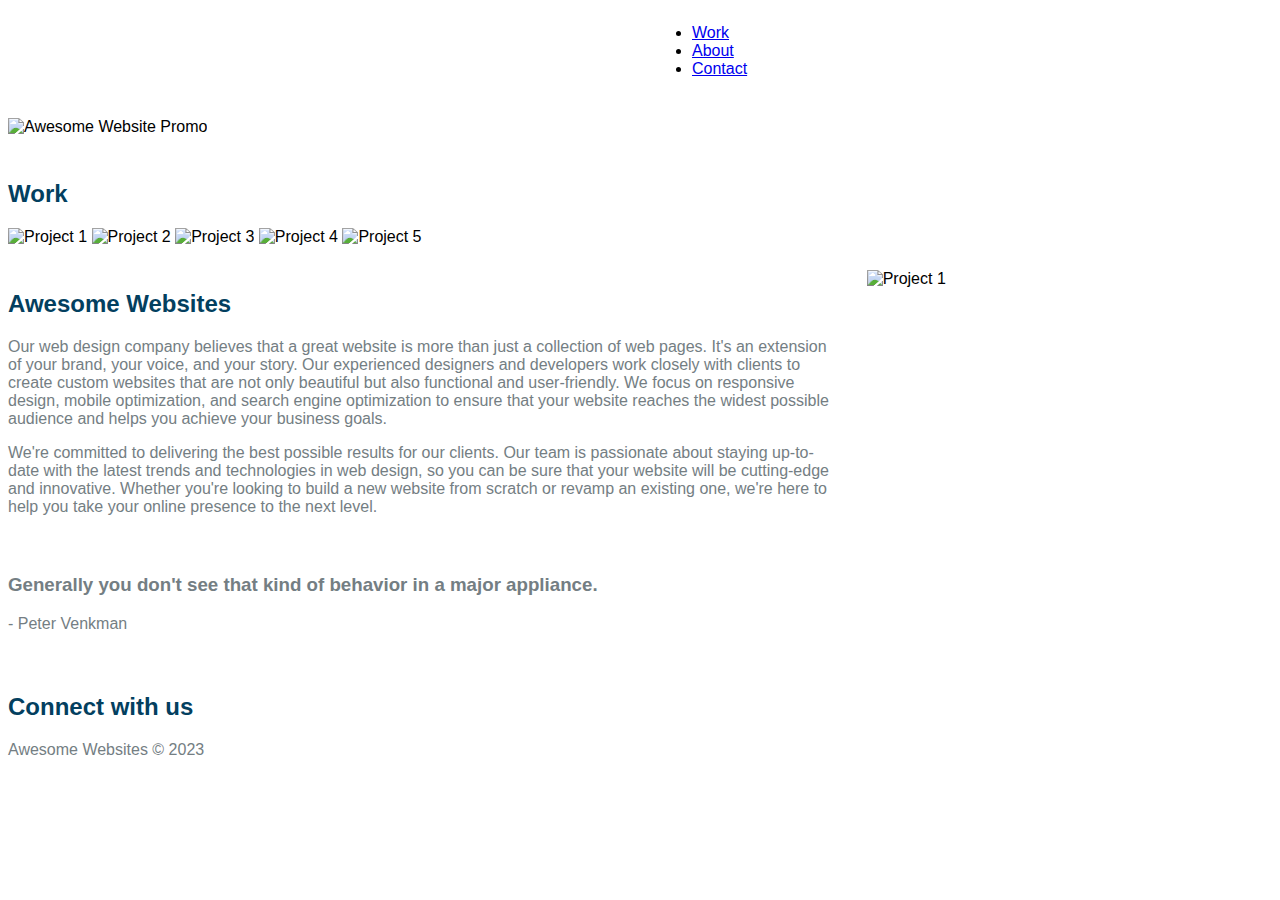
==== assignments/class_template/class_template.html @ 619206ad "in class work night 2  with CSS and grid" ====
<!doctype html>
<html lang="en">
<head>
    <meta charset="UTF-8">
    <title>Adam's Awesome Website</title>
    
    <!--SEO -->
        <meta name="description" content="Page Description Here">
        <meta name="author" content="Adam Wagler">
            
    <!--Icons -->
        <!-- Make iOS icon 180x180 PNG -->
        <link rel="apple-touch-icon" href="#">
        <!-- Make Shortcut icon 32x32 PNG -->
        <link rel="icon" href="#">
        
    <!-- Needed for RWD -->
        <meta name="viewport" content="width=device-width, initial-scale=1">
        
    <!-- Styles -->
        <link href="css/inclass.css" rel="stylesheet">
        
    <!-- jQuery Scripts 
        <script src="https://ajax.googleapis.com/ajax/libs/jquery/1.12.4/jquery.min.js"></script>
        <script>
            $(document).ready(function(){
            
                });
        </script>-->
</head>

<body>   
<div class="container">
    
    <header class="col-span-6">
        <h1>Awesome Websites</h1>
    </header> 
    
    
    <!-- Navigation Adam is talking too much. -->
    <nav class="col-span-6">
        <ul>
            <li><a href="#">Work</a></li>
            <li><a href="#">About</a></li>
            <li><a href="#">Contact</a></li>
        </ul>
    </nav>


  
    <!-- Hero Image -->
    <section>
        <img src="images/promoGraphic.jpg" alt="Awesome Website Promo">
    </section>


    <!-- Work -->
    <section>
        <h2>Work</h2>

        <img src="images/thumb.png" alt="Project 1">
        <img src="images/thumb.png" alt="Project 2">
        <img src="images/thumb.png" alt="Project 3">
        <img src="images/thumb.png" alt="Project 4">
        <img src="images/thumb.png" alt="Project 5">
    </section>
    


    <!-- Content -->
    <article class="col-span-8">
        <h2>Awesome Websites</h2>
        
        <p>Our web design company believes that a great website is more than just a collection of web pages. It's an extension of your brand, your voice, and your story. Our experienced designers and developers work closely with clients to create custom websites that are not only beautiful but also functional and user-friendly. We focus on responsive design, mobile optimization, and search engine optimization to ensure that your website reaches the widest possible audience and helps you achieve your business goals.</p>

        <p>We're committed to delivering the best possible results for our clients. Our team is passionate about staying up-to-date with the latest trends and technologies in web design, so you can be sure that your website will be cutting-edge and innovative. Whether you're looking to build a new website from scratch or revamp an existing one, we're here to help you take your online presence to the next level.</p>
    </article>

    
    <aside class="col-span-4">
        <img src="images/thumb.png" alt="Project 1">
    </aside>


    <!-- Quote -->
    <section>
        <h3>Generally you don't see that kind of behavior in a major appliance.</h3>
        <p>- Peter Venkman</p>
    </section>   
    
    
    
    <!-- Footer  -->
    <footer>
        <h2>Connect with us</h2>
        <p>Awesome Websites &copy; 2023</p>
    </footer>
    
</div><!--close container --> 
</body>
</html>
---- assignments/class_template/css/inclass.css ----
:root {
    --primary_color: #033f5f;
    --seconday_color: #007CBC;
    --highlight_color: #F5BA36;
    --neutral_grey: #747e83;
    --neutral_light: #fff;
}
* {
    box-sizing: border-box;
    font-family: sans-serif;
}

h1 {
    color: var(--neutral_light);
}
h2 {
    color: var(--primary_color);
}
h3 {
    color: var(--neutral_grey);
}
p {
    color: var(--neutral_grey);
}
img {
    max-width: 100%; /* This makes all your images responsive */
}

.container {
    display: grid;
    grid-template-columns: repeat(12, 1fr);
    gap: 1.5rem;
}
.container > * {
    grid-column: span 12;
}

/* Media Queries for larger screens than 768px */
@media screen and (min-width: 48rem) {


    .col-span-4 {
        grid-column: span 4;
    }
    .col-span-6 {
        grid-column: span 6;
    }
    .col-span-8 {
        grid-column: span 8;
    }
    
    

} /* Closes the media query */
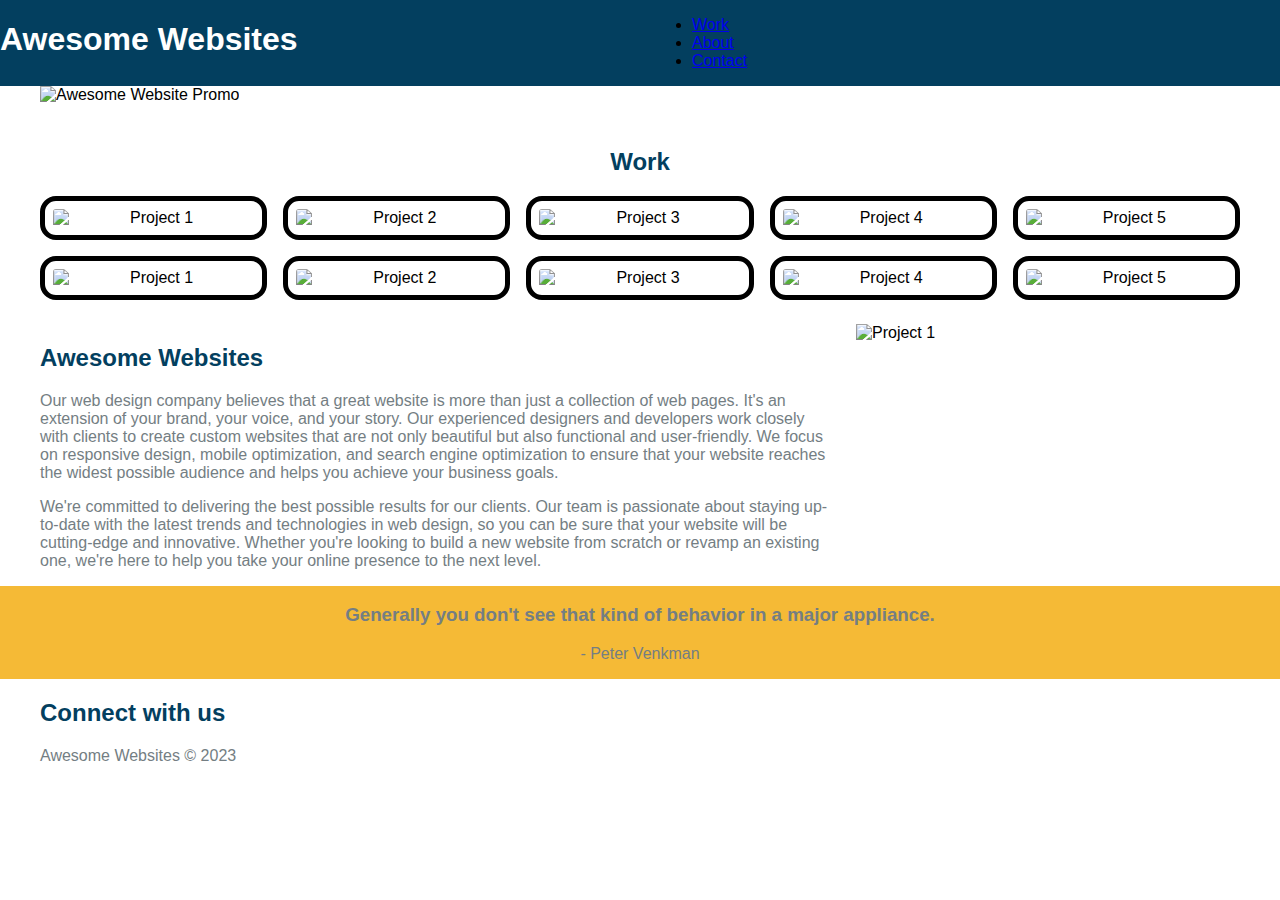
==== commit 23bdd247: "in class 041223" ====
--- a/assignments/class_template/class_template.html
+++ b/assignments/class_template/class_template.html
@@ -30,14 +30,15 @@
 </head>
 
 <body>   
-<div class="container">
-    
+
+
+<div class="container_lg blue">
     <header class="col-span-6">
-        <h1>Awesome Websites</h1>
+        <h1 class="white_text">Awesome Websites</h1>
     </header> 
     
     
-    <!-- Navigation Adam is talking too much. -->
+    <!-- Navigation -->
     <nav class="col-span-6">
         <ul>
             <li><a href="#">Work</a></li>
@@ -45,9 +46,9 @@
             <li><a href="#">Contact</a></li>
         </ul>
     </nav>
+</div><!-- closes the large container -->
 
-
-  
+<div class="container"> 
     <!-- Hero Image -->
     <section>
         <img src="images/promoGraphic.jpg" alt="Awesome Website Promo">
@@ -55,14 +56,21 @@
 
 
     <!-- Work -->
-    <section>
+    <section class="center">
         <h2>Work</h2>
 
-        <img src="images/thumb.png" alt="Project 1">
-        <img src="images/thumb.png" alt="Project 2">
-        <img src="images/thumb.png" alt="Project 3">
-        <img src="images/thumb.png" alt="Project 4">
-        <img src="images/thumb.png" alt="Project 5">
+        <div class="work">
+            <img src="images/thumb.png" alt="Project 1">
+            <img src="images/thumb.png" alt="Project 2">
+            <img src="images/thumb.png" alt="Project 3">
+            <img src="images/thumb.png" alt="Project 4">
+            <img src="images/thumb.png" alt="Project 5">
+            <img src="images/thumb.png" alt="Project 1">
+            <img src="images/thumb.png" alt="Project 2">
+            <img src="images/thumb.png" alt="Project 3">
+            <img src="images/thumb.png" alt="Project 4">
+            <img src="images/thumb.png" alt="Project 5">
+        </div>
     </section>
     
 
@@ -76,20 +84,24 @@
         <p>We're committed to delivering the best possible results for our clients. Our team is passionate about staying up-to-date with the latest trends and technologies in web design, so you can be sure that your website will be cutting-edge and innovative. Whether you're looking to build a new website from scratch or revamp an existing one, we're here to help you take your online presence to the next level.</p>
     </article>
 
-    
     <aside class="col-span-4">
         <img src="images/thumb.png" alt="Project 1">
     </aside>
 
+</div><!--close container --> 
+
+<div class="container_lg center yellow">
 
     <!-- Quote -->
     <section>
         <h3>Generally you don't see that kind of behavior in a major appliance.</h3>
         <p>- Peter Venkman</p>
-    </section>   
+    </section> 
+
+</div>  
     
-    
-    
+
+<div class="container">
     <!-- Footer  -->
     <footer>
         <h2>Connect with us</h2>
--- a/assignments/class_template/css/inclass.css
+++ b/assignments/class_template/css/inclass.css
@@ -5,13 +5,40 @@
     --neutral_grey: #747e83;
     --neutral_light: #fff;
 }
+
+.yellow {
+    background-color: var(--highlight_color);
+}
+.blue {
+    background-color: var(--primary_color);
+}
+.white_text{
+    color: white;
+}
+.center {
+    text-align: center;
+}
+.work img {
+    padding: .5rem;
+    border: black 5px solid;
+    border-radius: 1rem;
+}
+.work {
+    display: grid;
+    grid-template-columns: repeat(5, 1fr);
+    gap: 1rem;
+    margin: 0 auto; 
+}
 * {
     box-sizing: border-box;
     font-family: sans-serif;
 }
+body {
+    margin: 0;
+}
 
 h1 {
-    color: var(--neutral_light);
+    color: var(--primary_color);
 }
 h2 {
     color: var(--primary_color);
@@ -30,23 +57,52 @@
     display: grid;
     grid-template-columns: repeat(12, 1fr);
     gap: 1.5rem;
+    margin: 0 auto;
+    width: min(95%, 75rem);
 }
-.container > * {
+
+.container_lg {
+    display: grid;
+    grid-template-columns: repeat(12, 1fr);
+    gap: 1.5rem;
+    margin: 0 auto;
+}
+.container > *, 
+.container_lg > * {
     grid-column: span 12;
 }
+
 
 /* Media Queries for larger screens than 768px */
 @media screen and (min-width: 48rem) {
 
 
+    .col-span-2 {
+        grid-column: span 2;
+    }
+    .col-span-3 {
+        grid-column: span 3;
+    }
     .col-span-4 {
         grid-column: span 4;
+    }
+    .col-span-5 {
+        grid-column: span 5;
     }
     .col-span-6 {
         grid-column: span 6;
     }
+    .col-span-7 {
+        grid-column: span 7;
+    }
     .col-span-8 {
         grid-column: span 8;
+    }
+    .col-span-9 {
+        grid-column: span 9;
+    }
+    .col-span-10 {
+        grid-column: span 10;
     }
     
     
